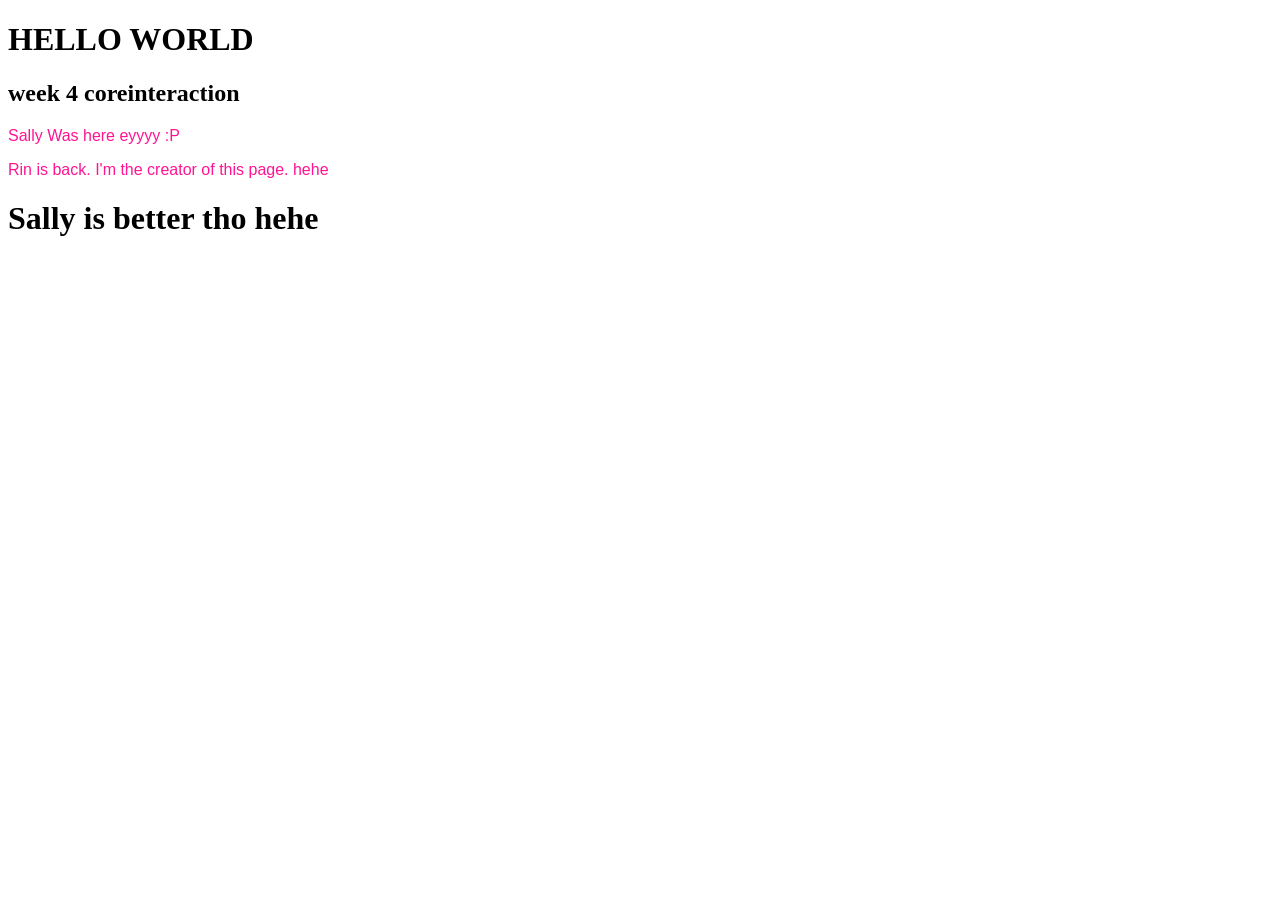
==== week 4/index.html @ 3e16c70b "added H1" ====
<!DOCTYPE html>
<html>
    <head>
        <h1>HELLO WORLD</h1>
        <h2>week 4 coreinteraction</h2>
        <link rel="stylesheet" href="style.css">
    </head>
    <body>
        <p>Sally Was here eyyyy :P</p>
        <p>Rin is back. I'm the creator of this page. hehe</p>
        <H1>Sally is better tho hehe</H1>
    </body>
</html>
---- week 4/style.css ----
h1 {
    font-family:'Times New Roman', Times, serif;
    
}
p{
    font-family:Impact, Haettenschweiler, 'Arial Narrow Bold', sans-serif; 
    color:deeppink; 
    font-size:70 pt; 
}
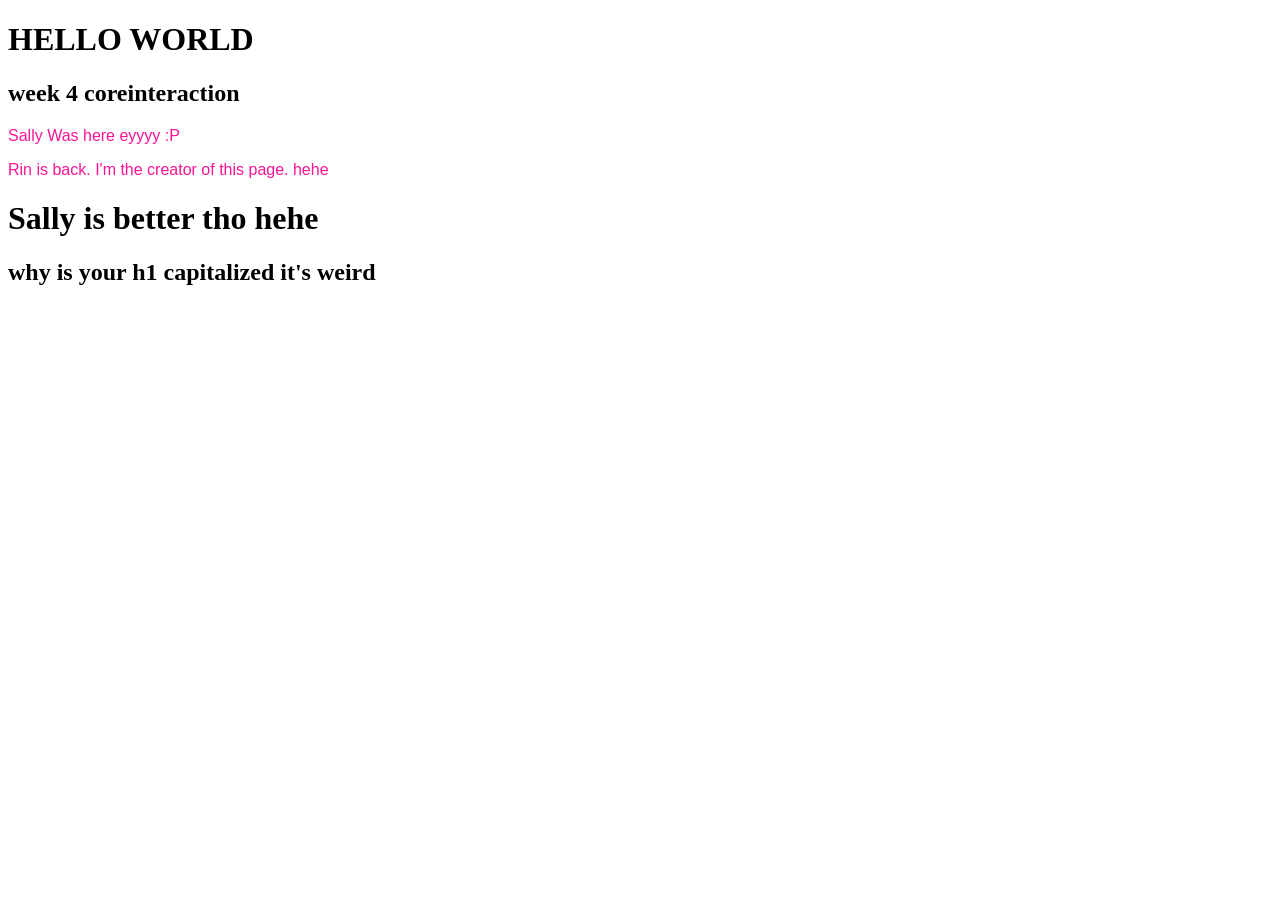
==== commit 3175bebf: "added new line in the body" ====
--- a/week 4/index.html
+++ b/week 4/index.html
@@ -9,5 +9,6 @@
         <p>Sally Was here eyyyy :P</p>
         <p>Rin is back. I'm the creator of this page. hehe</p>
         <H1>Sally is better tho hehe</H1>
+        <h2>why is your h1 capitalized it's weird</h2>
     </body>
 </html>
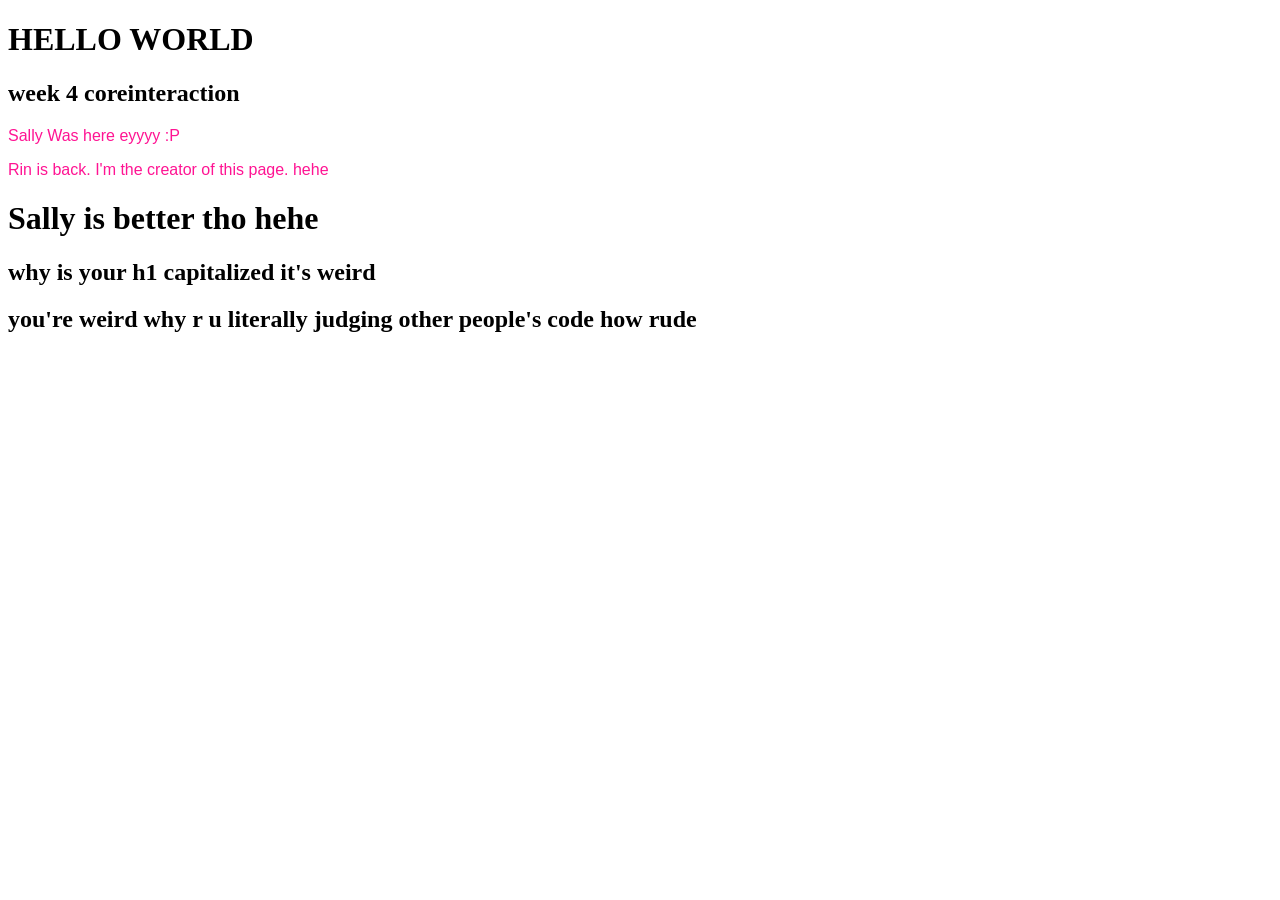
==== commit 50750017: "new line in body" ====
--- a/week 4/index.html
+++ b/week 4/index.html
@@ -10,5 +10,6 @@
         <p>Rin is back. I'm the creator of this page. hehe</p>
         <H1>Sally is better tho hehe</H1>
         <h2>why is your h1 capitalized it's weird</h2>
+        <h2>you're weird why r u literally judging other people's code how rude</h2>
     </body>
 </html>
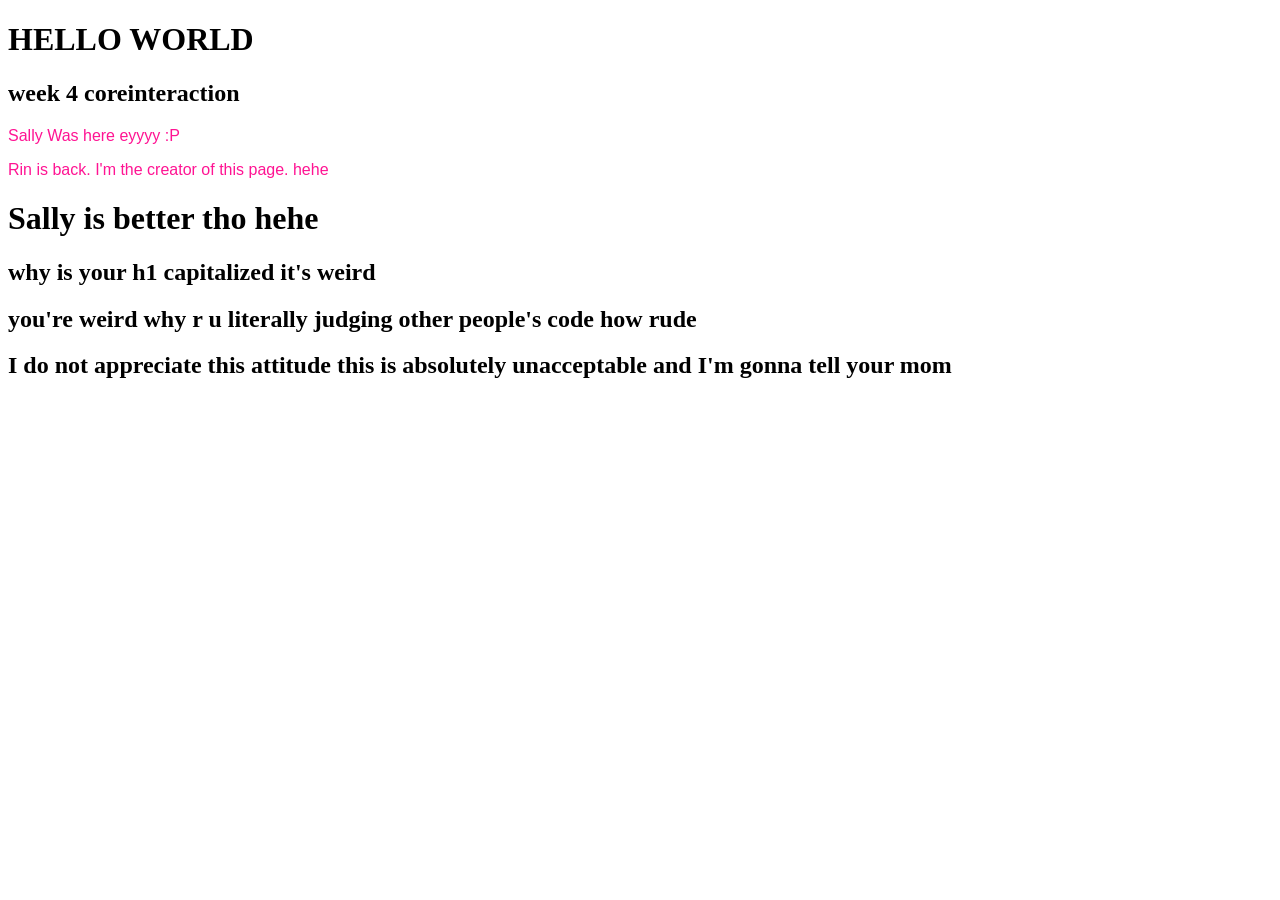
==== commit df3336a0: "added a line in html. made that line bold in css" ====
--- a/week 4/index.html
+++ b/week 4/index.html
@@ -11,5 +11,6 @@
         <H1>Sally is better tho hehe</H1>
         <h2>why is your h1 capitalized it's weird</h2>
         <h2>you're weird why r u literally judging other people's code how rude</h2>
+        <h2>I do not appreciate this attitude this is absolutely unacceptable and I'm gonna tell your mom</h2>
     </body>
 </html>
--- a/week 4/style.css
+++ b/week 4/style.css
@@ -7,3 +7,6 @@
     color:deeppink; 
     font-size:70 pt; 
 }
+h3 {
+    font-stlyle: bold;
+}
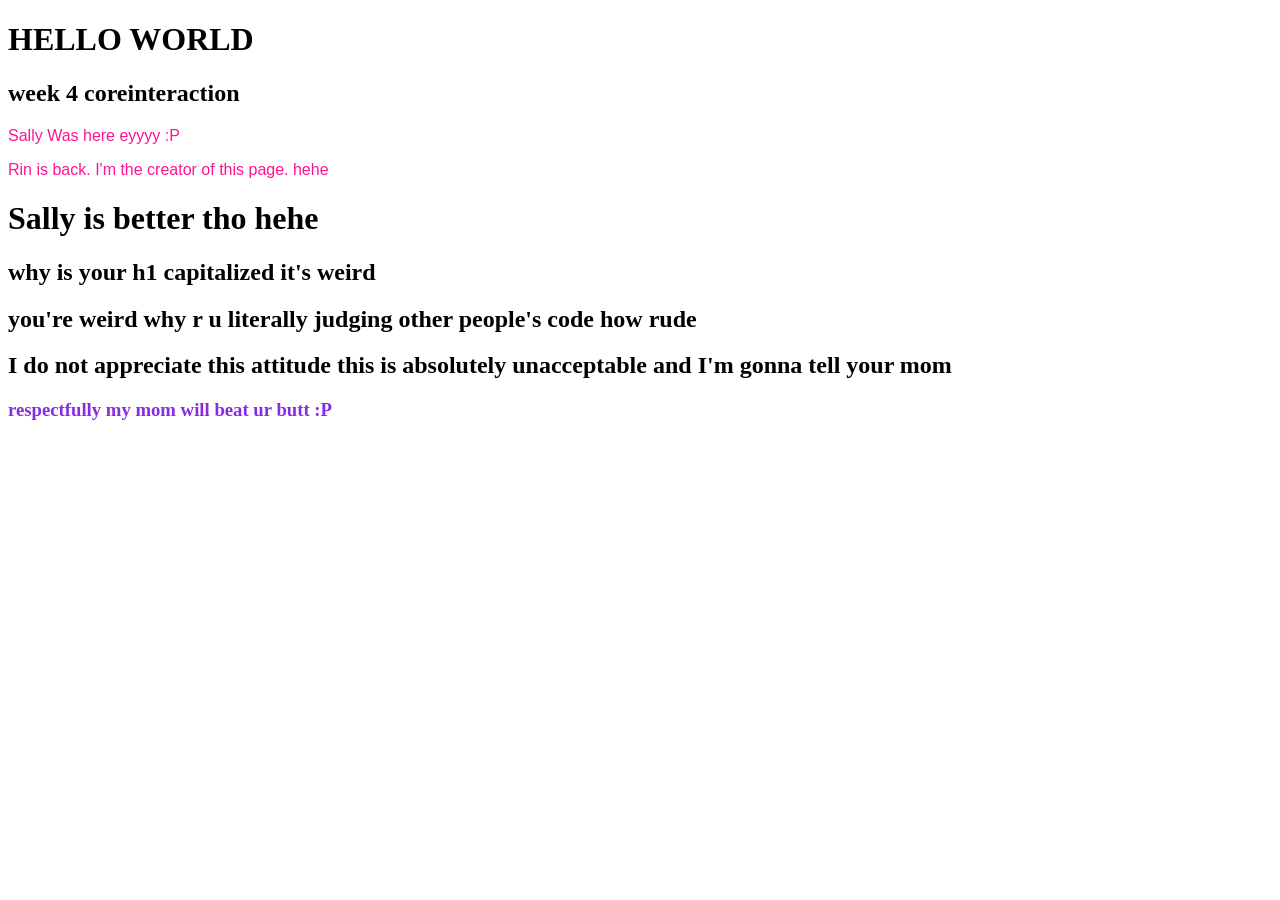
==== commit 78ecc2f3: "new line in body and changed color of h3" ====
--- a/week 4/index.html
+++ b/week 4/index.html
@@ -12,5 +12,6 @@
         <h2>why is your h1 capitalized it's weird</h2>
         <h2>you're weird why r u literally judging other people's code how rude</h2>
         <h2>I do not appreciate this attitude this is absolutely unacceptable and I'm gonna tell your mom</h2>
+        <h3>respectfully my mom will beat ur butt :P</h3>
     </body>
 </html>
--- a/week 4/style.css
+++ b/week 4/style.css
@@ -9,4 +9,5 @@
 }
 h3 {
     font-stlyle: bold;
+    color:blueviolet;
 }
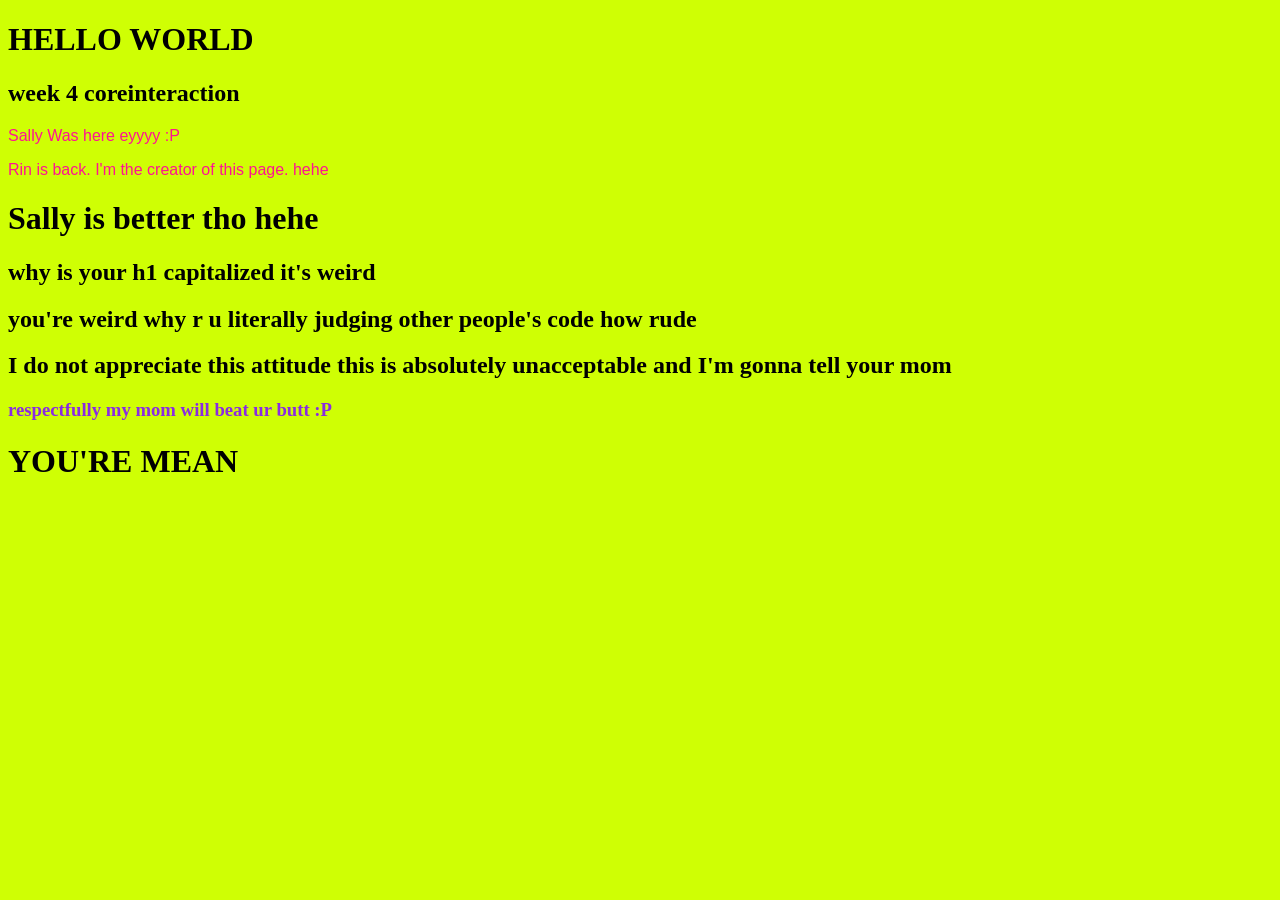
==== commit c7c28f01: "added line, changed backgorund color" ====
--- a/week 4/index.html
+++ b/week 4/index.html
@@ -8,10 +8,11 @@
     <body>
         <p>Sally Was here eyyyy :P</p>
         <p>Rin is back. I'm the creator of this page. hehe</p>
-        <H1>Sally is better tho hehe</H1>
+        <h1>Sally is better tho hehe</h1>
         <h2>why is your h1 capitalized it's weird</h2>
         <h2>you're weird why r u literally judging other people's code how rude</h2>
         <h2>I do not appreciate this attitude this is absolutely unacceptable and I'm gonna tell your mom</h2>
         <h3>respectfully my mom will beat ur butt :P</h3>
+        <h1>YOU'RE MEAN</h1>
     </body>
 </html>
--- a/week 4/style.css
+++ b/week 4/style.css
@@ -1,6 +1,5 @@
 h1 {
     font-family:'Times New Roman', Times, serif;
-    
 }
 p{
     font-family:Impact, Haettenschweiler, 'Arial Narrow Bold', sans-serif; 
@@ -10,4 +9,7 @@
 h3 {
     font-stlyle: bold;
     color:blueviolet;
+}
+body{
+    background-color: #CFFF04; 
 }
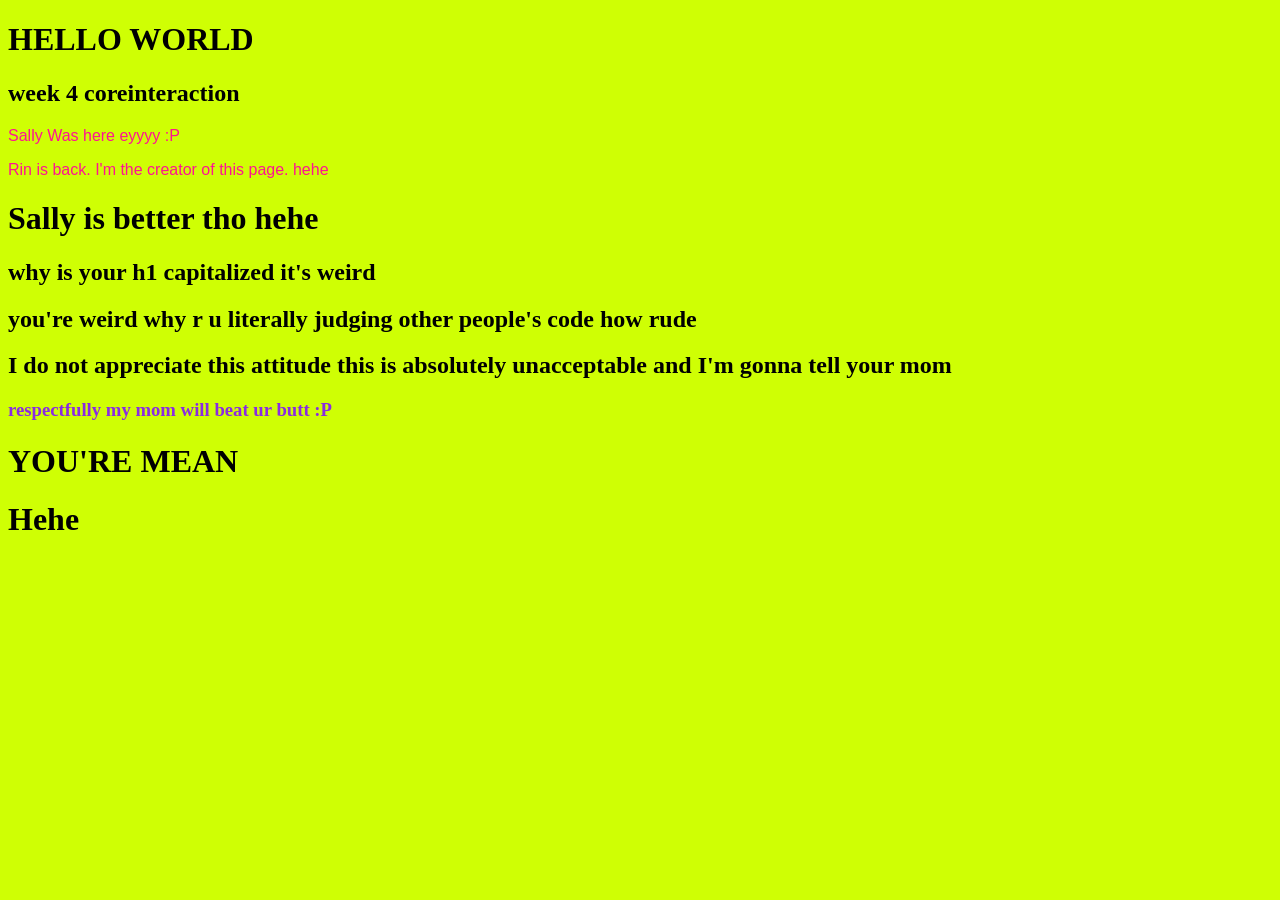
==== commit af7d9f28: "new line in body and adjusted tracking" ====
--- a/week 4/index.html
+++ b/week 4/index.html
@@ -14,5 +14,8 @@
         <h2>I do not appreciate this attitude this is absolutely unacceptable and I'm gonna tell your mom</h2>
         <h3>respectfully my mom will beat ur butt :P</h3>
         <h1>YOU'RE MEAN</h1>
+        <sec>
+            <h1>Hehe</h1>
+        </sec>
     </body>
 </html>
--- a/week 4/style.css
+++ b/week 4/style.css
@@ -12,4 +12,7 @@
 }
 body{
     background-color: #CFFF04; 
+}
+section{
+    word-spacing: 20px; 
 }
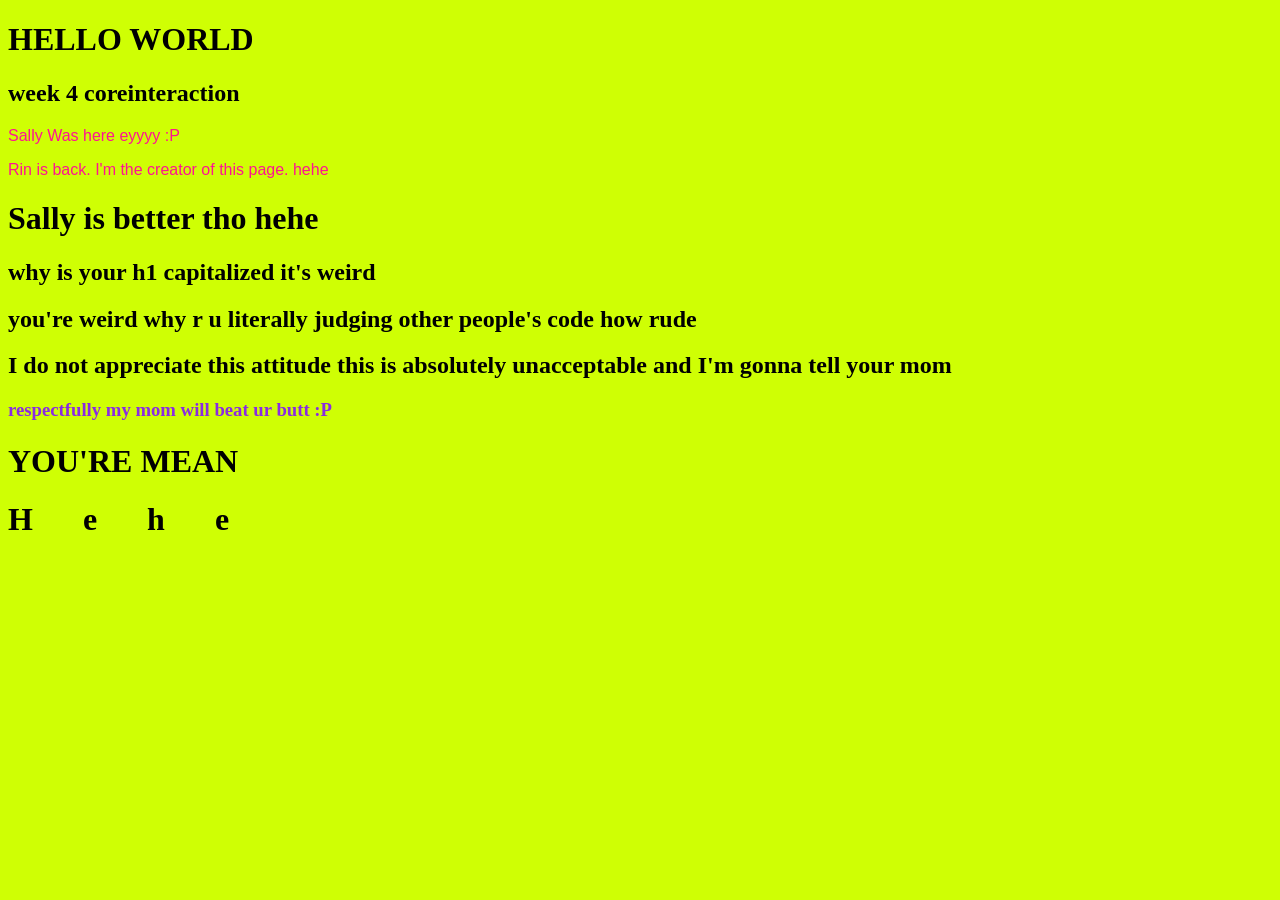
==== commit 9c763840: "changed to letter spacing" ====
--- a/week 4/index.html
+++ b/week 4/index.html
@@ -14,8 +14,7 @@
         <h2>I do not appreciate this attitude this is absolutely unacceptable and I'm gonna tell your mom</h2>
         <h3>respectfully my mom will beat ur butt :P</h3>
         <h1>YOU'RE MEAN</h1>
-        <sec>
-            <h1>Hehe</h1>
-        </sec>
+        <h1 class="hehe">Hehe</h1>
+    
     </body>
 </html>
--- a/week 4/style.css
+++ b/week 4/style.css
@@ -13,6 +13,6 @@
 body{
     background-color: #CFFF04; 
 }
-section{
-    word-spacing: 20px; 
+.hehe{
+    letter-spacing: 50px; 
 }
